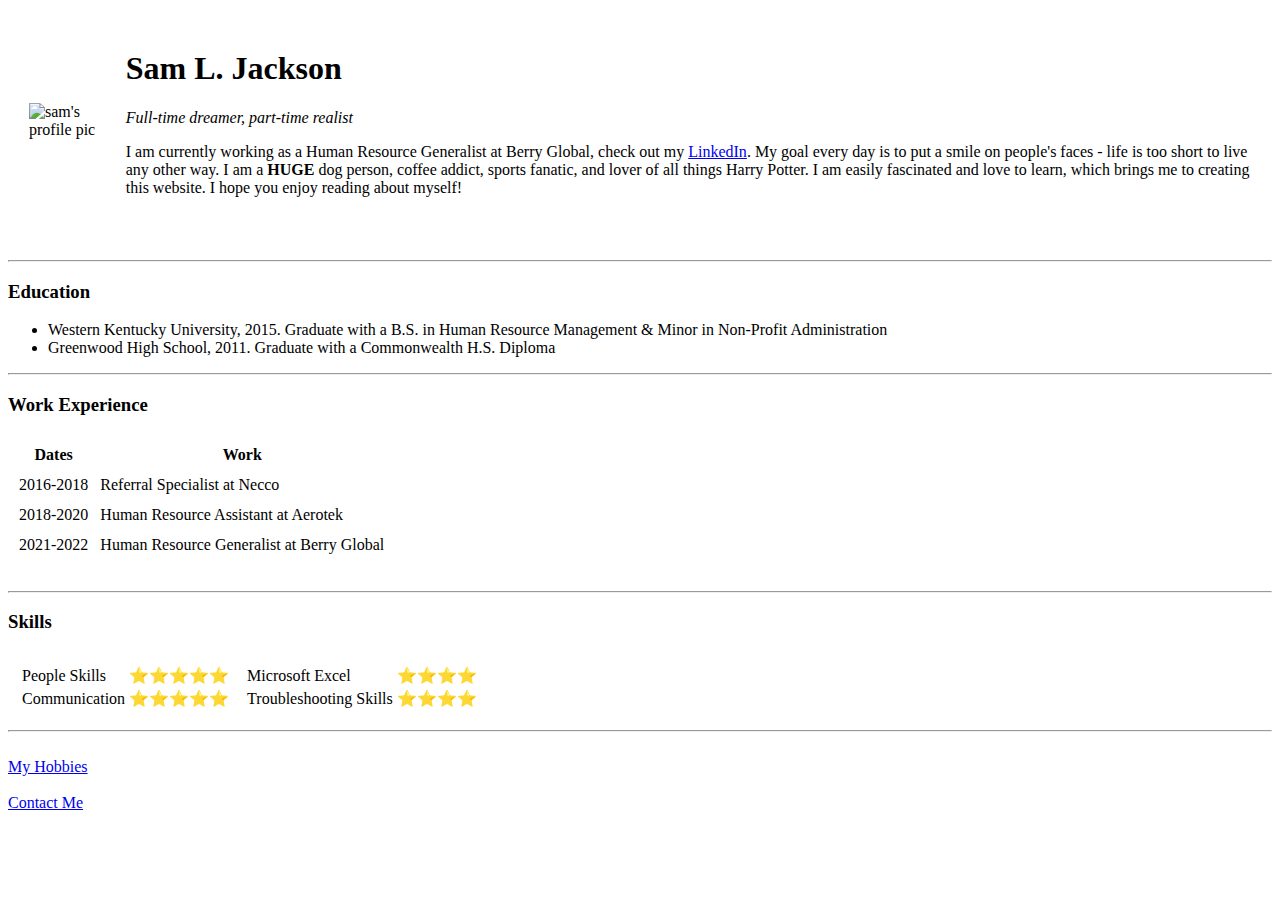
==== index.html @ f293f196 "Add initial CV website files" ====
<!DOCTYPE html>
<html>
    <head>
        <meta charset="utf-8">
        <title>Sam's Personal Site</title>
    </head>
    <body>
        <table cellspacing="20">
            <tr>
                <td><img src="images/Sam.jpg" alt="sam's profile pic"></td>
                <td><h1>Sam L. Jackson</h1>
                    <p><em>Full-time dreamer, part-time realist</em></p>
            
                    <p>I am currently working as a Human Resource Generalist at Berry Global, check out my <a href="https://www.linkedin.com/in/samantha-jackson-93306393/">LinkedIn</a>. My goal every day is to put a smile on people's faces - life is too short to live any other way.
                        I am a <strong>HUGE</strong> dog person, coffee addict, sports fanatic, and lover of all things Harry Potter. I am easily fascinated and love to learn, which brings me to creating this website.
                        I hope you enjoy reading about myself! 
                    </p></td>
            </tr>
        </table>
        <br>
        <hr>
        <h3>Education</h3>
        <ul><li>Western Kentucky University, 2015. Graduate with a B.S. in Human Resource Management & Minor in Non-Profit Administration</li>
            <li>Greenwood High School, 2011. Graduate with a Commonwealth H.S. Diploma</li>
        </ul>
        <hr>
        <h3>Work Experience</h3>
        <table cellspacing="10">
            <thead>
                <tr>
                    <th>Dates</th>
                    <th>Work</th>
                </tr>
            </thead>
            <tbody>
                <tr>
                    <td>2016-2018</td>
                    <td>Referral Specialist at Necco</td>
                </tr>
                <tr>
                    <td>2018-2020</td>
                    <td>Human Resource Assistant at Aerotek</td>
                </tr>
                <tr>
                    <td>2021-2022</td>
                    <td>Human Resource Generalist at Berry Global</td>
                </tr>
            </tbody>
        </table>
        <br>
        <hr>
        <h3>Skills</h3>
        <table cellspacing="10">
            <tr>
              <td>
                <table>
                    <tr>
                        <td>People Skills</td>
                        <td>⭐⭐⭐⭐⭐</td>
                    </tr>
                    <tr>
                        <td>Communication</td>
                        <td>⭐⭐⭐⭐⭐</td>
                    </tr>
                </table>
              </td>
              <td>
                <table>
                    <tr>
                        <td>Microsoft Excel</td>
                        <td>⭐⭐⭐⭐</td>
                    </tr>
                    <tr>
                        <td>Troubleshooting Skills</td>
                        <td>⭐⭐⭐⭐</td>
                    </tr>
                </table>
              </td>  
            </tr>
        </table>
<hr>
        <br>
        <a href="hobbies.html">My Hobbies</a>
        <br>
        <br>
        <a href="contact.html">Contact Me</a>
    </body>
</html>
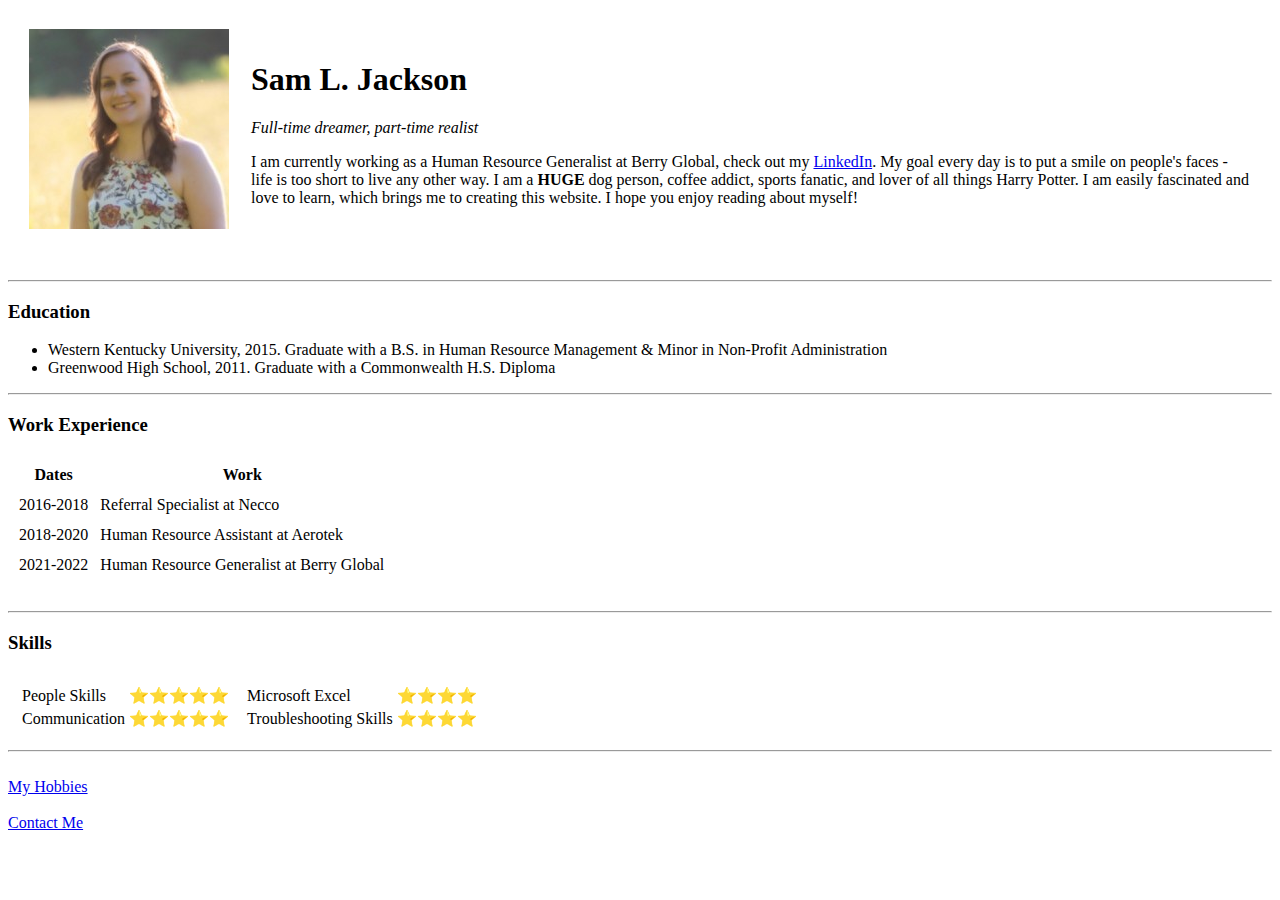
==== commit 658a4cbe: "Update index.html" ====
--- a/index.html
+++ b/index.html
@@ -7,7 +7,7 @@
     <body>
         <table cellspacing="20">
             <tr>
-                <td><img src="images/Sam.jpg" alt="sam's profile pic"></td>
+                <td><img src="Images/Sam.jpg" alt="sam's profile pic"></td>
                 <td><h1>Sam L. Jackson</h1>
                     <p><em>Full-time dreamer, part-time realist</em></p>
             
@@ -85,4 +85,4 @@
         <br>
         <a href="contact.html">Contact Me</a>
     </body>
-</html>    +</html>    
